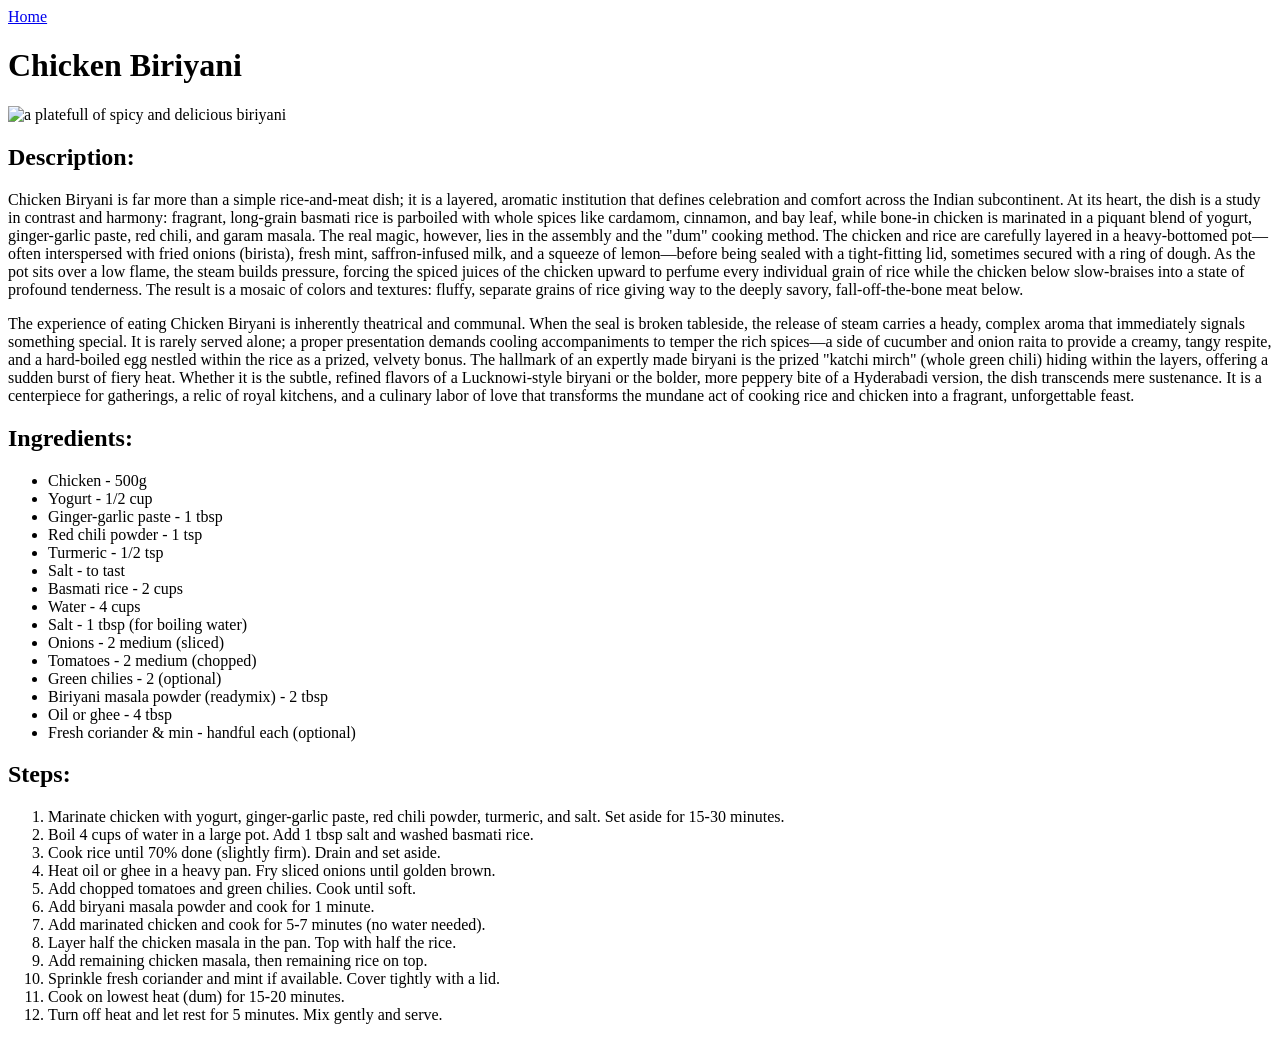
==== recipes/biriyani.html @ 4df180a8 "Complete The Odin Project HTML foundations Project A website to instruct how to cook 3 dishes with c" ====
<!DOCTYPE html>
<html lang="en">
    <head>
        <meta charset="UTF-8">
        <title>Chicken Biriyani</title>
    </head>
    <body>
        <a href="../index.html">Home</a>

        <h1>Chicken Biriyani</h1>

        <img src="https://images.pexels.com/photos/16020573/pexels-photo-16020573.jpeg" width="1024" height="768" alt="a platefull of spicy and delicious biriyani">

        <h2>Description:</h2>

        <p>Chicken Biryani is far more than a simple rice-and-meat dish; it is a layered, aromatic institution that defines celebration and comfort across the Indian subcontinent. At its heart, the dish is a study in contrast and harmony: fragrant, long-grain basmati rice is parboiled with whole spices like cardamom, cinnamon, and bay leaf, while bone-in chicken is marinated in a piquant blend of yogurt, ginger-garlic paste, red chili, and garam masala. The real magic, however, lies in the assembly and the "dum" cooking method. The chicken and rice are carefully layered in a heavy-bottomed pot—often interspersed with fried onions (birista), fresh mint, saffron-infused milk, and a squeeze of lemon—before being sealed with a tight-fitting lid, sometimes secured with a ring of dough. As the pot sits over a low flame, the steam builds pressure, forcing the spiced juices of the chicken upward to perfume every individual grain of rice while the chicken below slow-braises into a state of profound tenderness. The result is a mosaic of colors and textures: fluffy, separate grains of rice giving way to the deeply savory, fall-off-the-bone meat below.</p>

        <p>The experience of eating Chicken Biryani is inherently theatrical and communal. When the seal is broken tableside, the release of steam carries a heady, complex aroma that immediately signals something special. It is rarely served alone; a proper presentation demands cooling accompaniments to temper the rich spices—a side of cucumber and onion raita to provide a creamy, tangy respite, and a hard-boiled egg nestled within the rice as a prized, velvety bonus. The hallmark of an expertly made biryani is the prized "katchi mirch" (whole green chili) hiding within the layers, offering a sudden burst of fiery heat. Whether it is the subtle, refined flavors of a Lucknowi-style biryani or the bolder, more peppery bite of a Hyderabadi version, the dish transcends mere sustenance. It is a centerpiece for gatherings, a relic of royal kitchens, and a culinary labor of love that transforms the mundane act of cooking rice and chicken into a fragrant, unforgettable feast.</p>

        <h2>Ingredients:</h2>

        <ul>
            <li>Chicken - 500g</li>
            <li>Yogurt - 1/2 cup</li>
            <li>Ginger-garlic paste - 1 tbsp</li>
            <li>Red chili powder - 1 tsp</li>
            <li>Turmeric - 1/2 tsp</li>
            <li>Salt - to tast</li>

            <li>Basmati rice - 2 cups</li>
            <li>Water - 4 cups</li>
            <li>Salt - 1 tbsp (for boiling water)</li>

            <li>Onions - 2 medium (sliced)</li>
            <li>Tomatoes - 2 medium (chopped)</li>
            <li>Green chilies - 2 (optional)</li>
            <li>Biriyani masala powder (readymix) - 2 tbsp</li>
            <li>Oil or ghee - 4 tbsp</li>
            <li>Fresh coriander & min - handful each (optional)</li>
        </ul>

        <h2>Steps:</h2>

        <ol>
            <li>Marinate chicken with yogurt, ginger-garlic paste, red chili powder, turmeric, and salt. Set aside for 15-30 minutes.</li>
            <li>Boil 4 cups of water in a large pot. Add 1 tbsp salt and washed basmati rice.</li>
            <li>Cook rice until 70% done (slightly firm). Drain and set aside.</li>
            <li>Heat oil or ghee in a heavy pan. Fry sliced onions until golden brown.</li>
            <li>Add chopped tomatoes and green chilies. Cook until soft.</li>
            <li>Add biryani masala powder and cook for 1 minute.</li>
            <li>Add marinated chicken and cook for 5-7 minutes (no water needed).</li>
            <li>Layer half the chicken masala in the pan. Top with half the rice.</li>
            <li>Add remaining chicken masala, then remaining rice on top.</li>
            <li>Sprinkle fresh coriander and mint if available. Cover tightly with a lid.</li>
            <li>Cook on lowest heat (dum) for 15-20 minutes.</li>
            <li>Turn off heat and let rest for 5 minutes. Mix gently and serve.</li>
        </ol>
    </body>
</html>
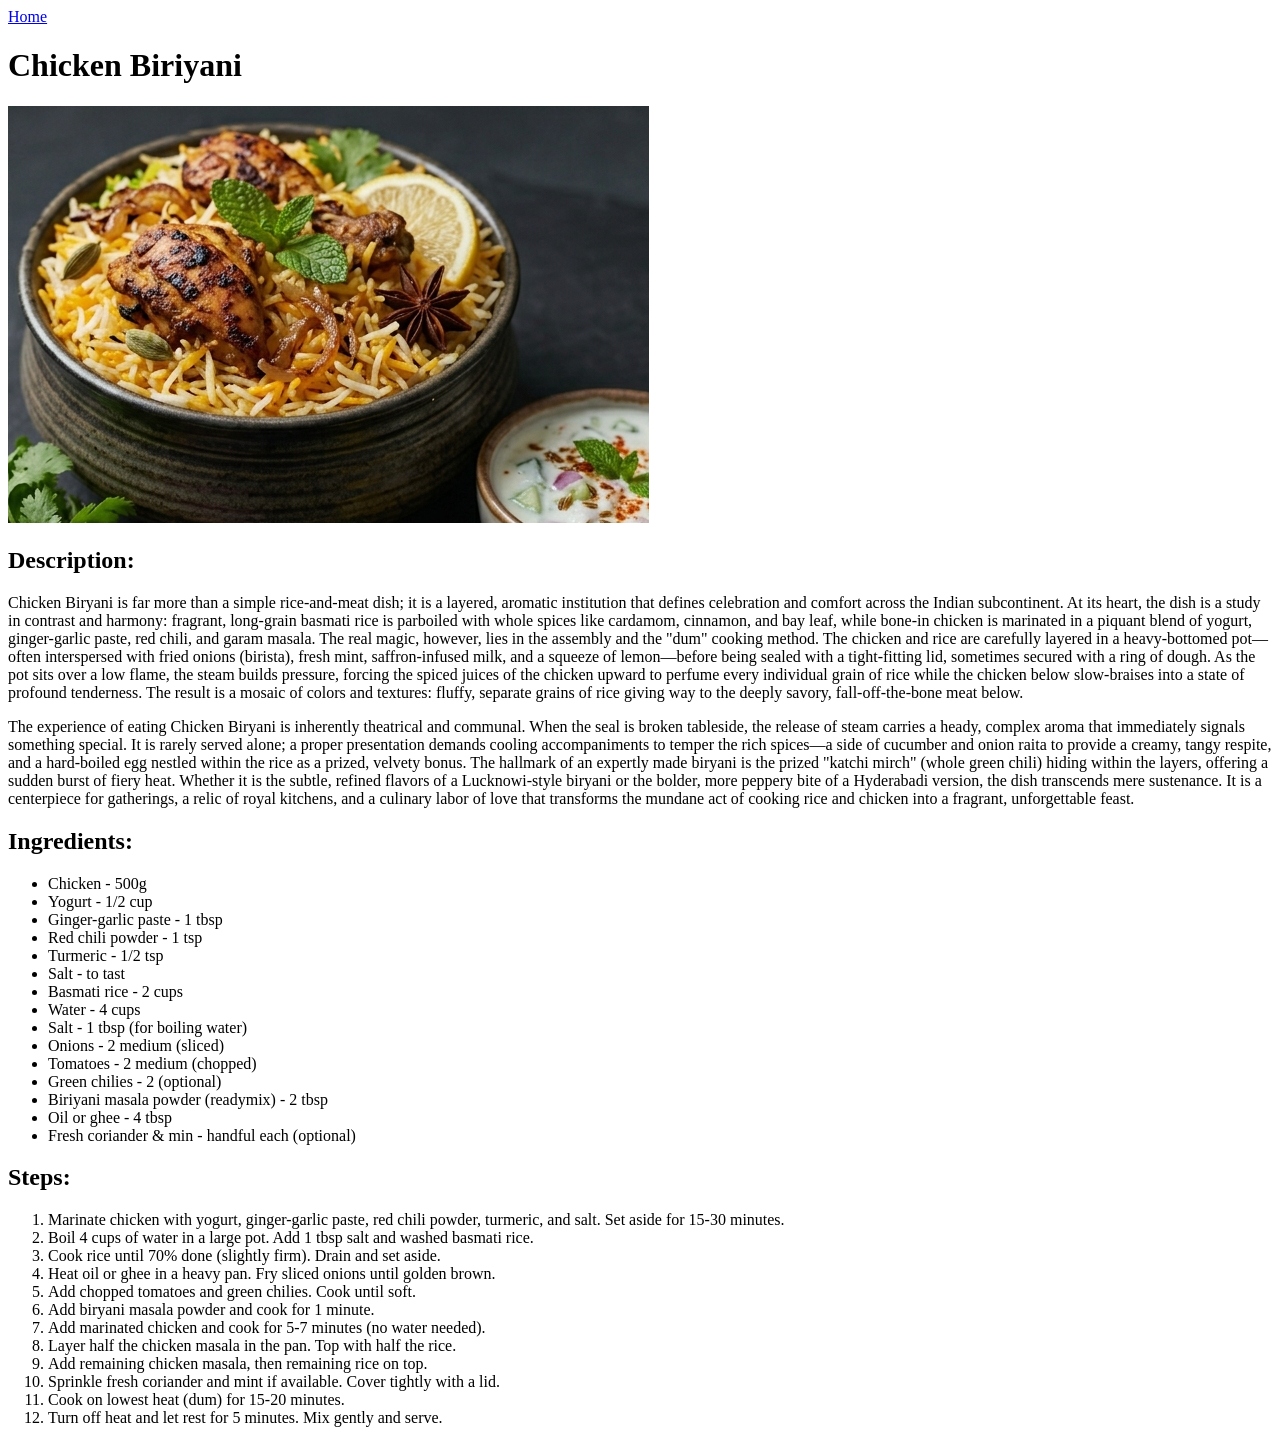
==== commit 339e4420: "add styles" ====
--- a/recipes/biriyani.html
+++ b/recipes/biriyani.html
@@ -9,7 +9,7 @@
 
         <h1>Chicken Biriyani</h1>
 
-        <img src="https://images.pexels.com/photos/16020573/pexels-photo-16020573.jpeg" width="1024" height="768" alt="a platefull of spicy and delicious biriyani">
+        <img src="../assets/biryani.png" alt="a platefull of spicy and delicious biriyani">
 
         <h2>Description:</h2>
 
